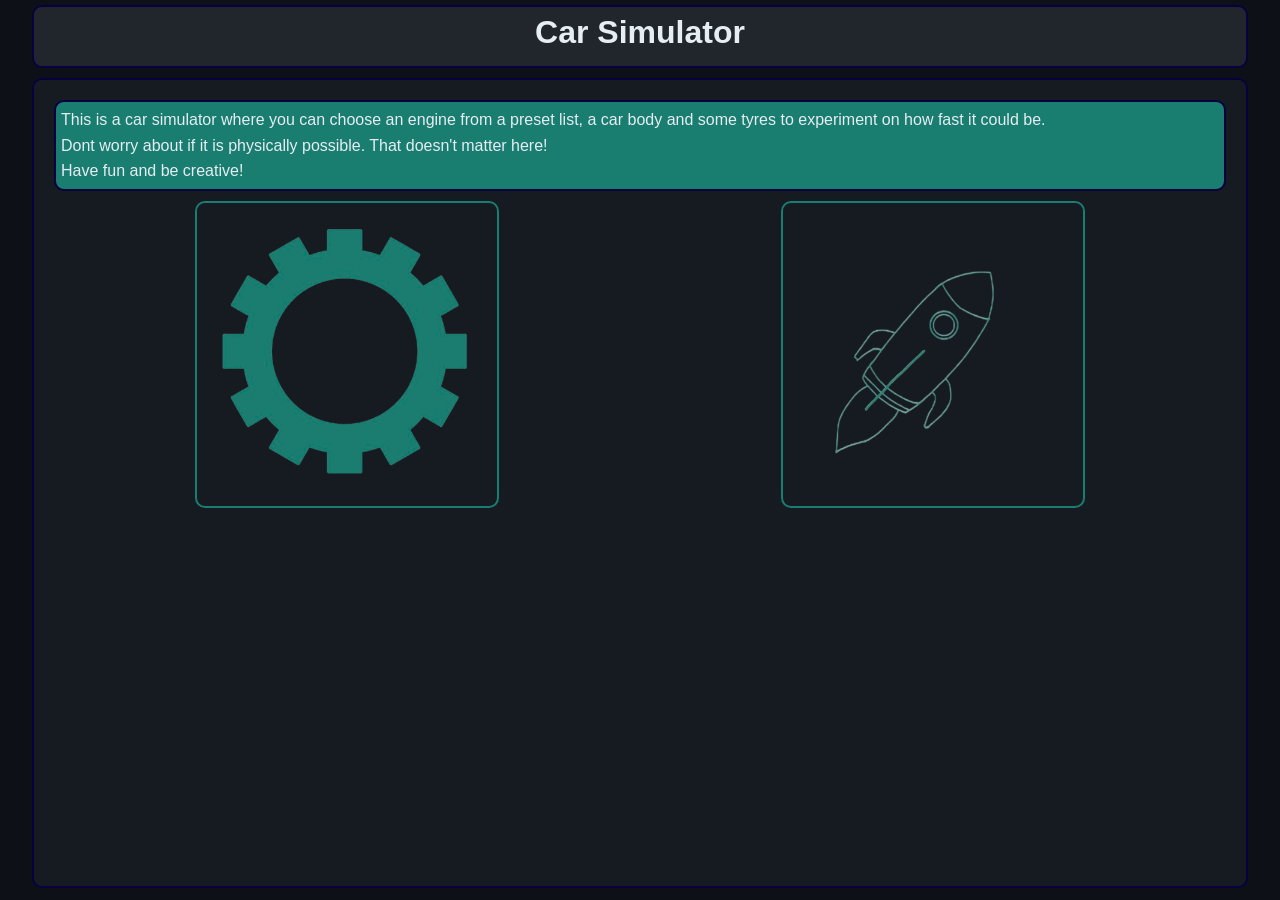
==== index.html @ 31cfddd8 "Added inital page.  No functinality yet" ====
<!DOCTYPE html>
<html lang="en">
<head>
    <meta charset="UTF-8">
    <meta name="viewport" content="width=device-width, initial-scale=1.0">
    <title>Car Simulator</title>
    <link rel="stylesheet" href="styles/style.css">
</head>
<body>
    <div class="container">
        <div class="banner">
            <h1>Car Simulator</h1>
        </div>
        <div class="content">
            <div class="text-container">
                <p>This is a car simulator where you can choose an engine from a preset list, a car body and some tyres to experiment on how fast it could be.</p>
                <p>Dont worry about if it is physically possible.  That doesn't matter here!</p>
                <p>Have fun and be creative!</p>
            </div>

            <div class="button-container">
                <div class="button-div">
                    <button><img src="images/cog.png" alt="Options"></button>
                </div>
                
                <div class="button-div">
                    <button><img src="images/rocket.png" alt="Go"></button>
                </div>
            </div>
        </div>
    </div>
</body>
<script></script>
</html>
---- styles/style.css ----
* {
    margin: 0;
    padding: 0;
    box-sizing: border-box;
}

body {
    font-family: Arial, sans-serif;
    background-color: #0D1117;
    color: #E6EDF3;
    line-height: 1.6;
}

.banner {
    background-color: #21262D;
    padding: auto;
    text-align: center;
    height: 7vh;
    border: solid 2px #090040;
    width: 95%;
    border-radius: 10px;
    margin: 0 auto;
    margin-top: 5px;
}

.content {
    background-color: #161B22;
    height: 90vh;
    margin: 10px auto;
    width: 95%;
    border-radius: 10px;
    padding: 20px;
    border: solid 2px #090040;
}

.text-container {
    background-color: #197d70;
    padding: 5px;
    border: solid 2px #090040;
    border-radius: 10px;
}

.button-container {
    display: flex;
    justify-content: space-around;
    align-items: center;
}

.button-div {
    display: inline-block;
    margin: 10px;
}

img {
    width: 300px;
    background-color: #161B22;
    border-radius: 10px;
}

button {
    background-color: #161B22;
    border: solid 2px #197d70;
    border-radius: 10px;
    padding: 0;
    cursor: pointer;
    transition: background-color 0.3s ease, transform 0.2s ease;
}
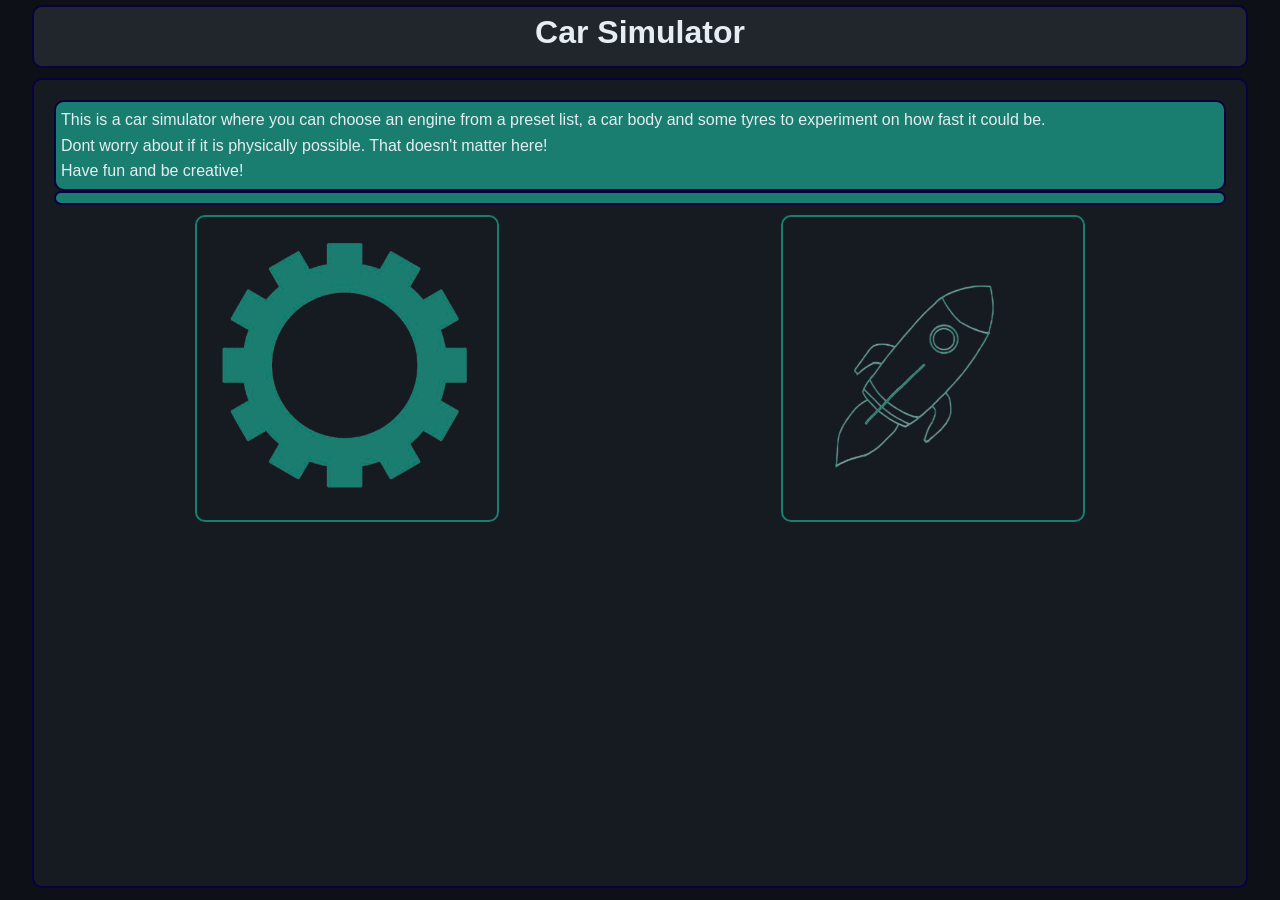
==== commit 197b7173: "added options page" ====
--- a/index.html
+++ b/index.html
@@ -18,17 +18,45 @@
                 <p>Have fun and be creative!</p>
             </div>
 
+            <div class="text-container" id="currently-selected"></div>
+
             <div class="button-container">
                 <div class="button-div">
-                    <button><img src="images/cog.png" alt="Options"></button>
+                    <button title="Options"><img src="images/cog.png" alt="Options"></button>
                 </div>
                 
                 <div class="button-div">
-                    <button><img src="images/rocket.png" alt="Go"></button>
+                    <button title="Go"><img src="images/rocket.png" alt="Go"></button>
                 </div>
             </div>
         </div>
     </div>
 </body>
-<script></script>
+<script>
+    document.addEventListener("DOMContentLoaded", function() {
+        const buttons = document.querySelectorAll(".button-div button");
+        buttons.forEach(button => {
+            button.addEventListener("click", function() {
+                const img = this.querySelector("img");
+                if (img.alt === "Options") {
+                    window.location.href = "options.html";
+                } else if (img.alt === "Go") {
+                    window.location.href = "go.html";
+                }
+            });
+        });
+
+        // Load the selected options from localStorage
+        const choice = JSON.parse(localStorage.getItem("choice"));
+        if (choice) {
+            const currentlySelectedDiv = document.querySelector("#currently-selected");
+            currentlySelectedDiv.innerHTML = `<p>Currently Selected Options:</p>
+                <ul>
+                    <li>Engine: ${choice.engine}</li>
+                    <li>Body: ${choice.body}</li>
+                    <li>Tyres: ${choice.tyres}</li>
+                </ul>`;
+        }
+    });
+</script>
 </html>
--- a/styles/style.css
+++ b/styles/style.css
@@ -64,4 +64,8 @@
     padding: 0;
     cursor: pointer;
     transition: background-color 0.3s ease, transform 0.2s ease;
+}
+
+li {
+    margin-left: 5vh;
 }
